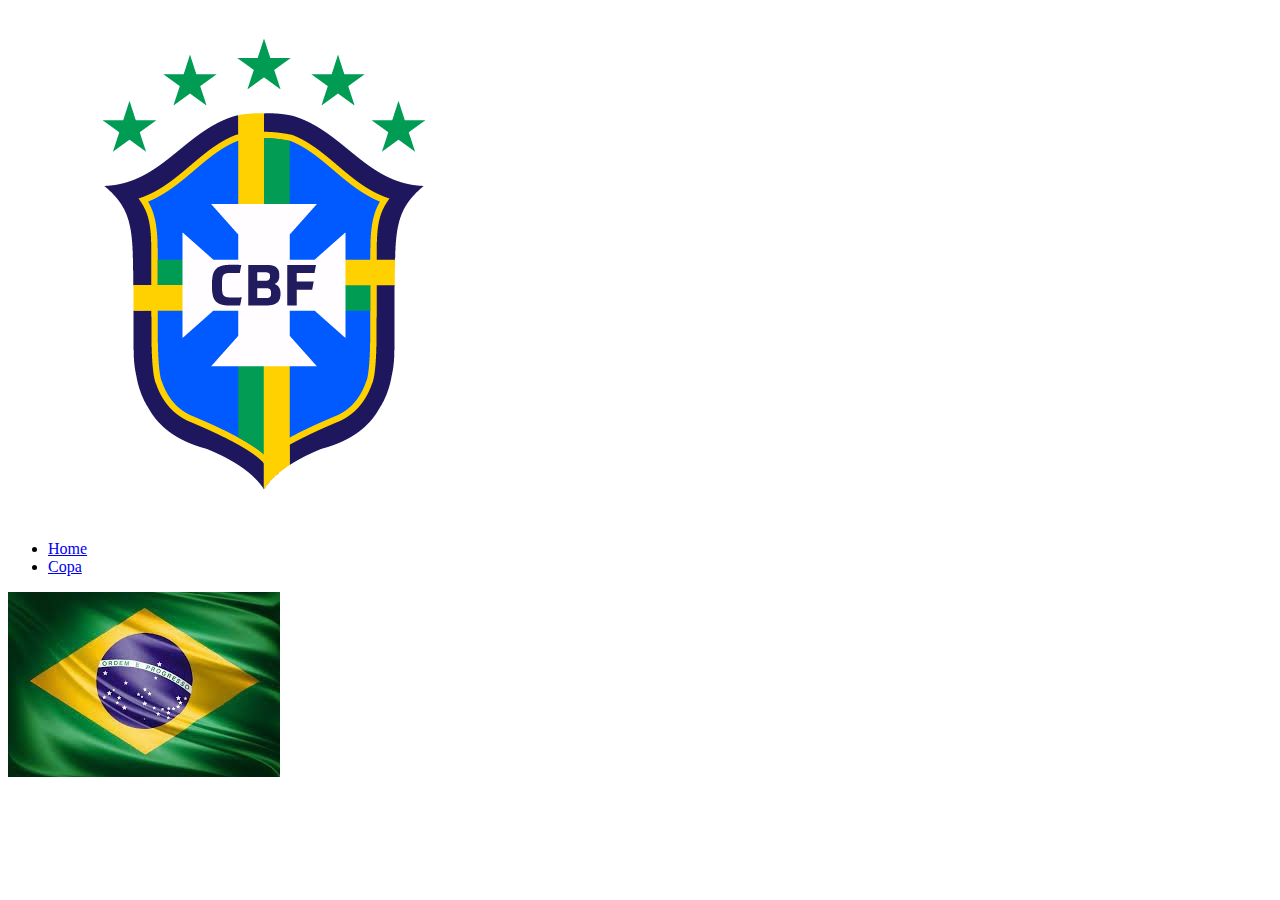
==== index.html @ fd8473db "Add files via upload" ====
<!DOCTYPE html>
<html lang="pt-BR">
<head>
    <meta charset="UTF-8">
    <title>Brasil</title>
    <link rel="stylesheet" href="estilos/style.css">
    <link rel="icon" type="image/png" href="imagens/icone.png">
</head>
<body>
    <header>
        <div class="caixa">
            <img id="banner" src="imagens/banner.png" alt="Imagem Brasâo Alemâo">
            <nav>
                <ul>
                    <li><a href="index.html">Home</a></li>
                    <li><a href="copa.html">Copa</a></li>
                </ul>
            </nav>
        </div>
    </header>
    <main>
        <img id="bandeira" src="imagens/bandeira.jpeg" alt="Bandeira Da Alemanha">
    </main>
</body>
</html>
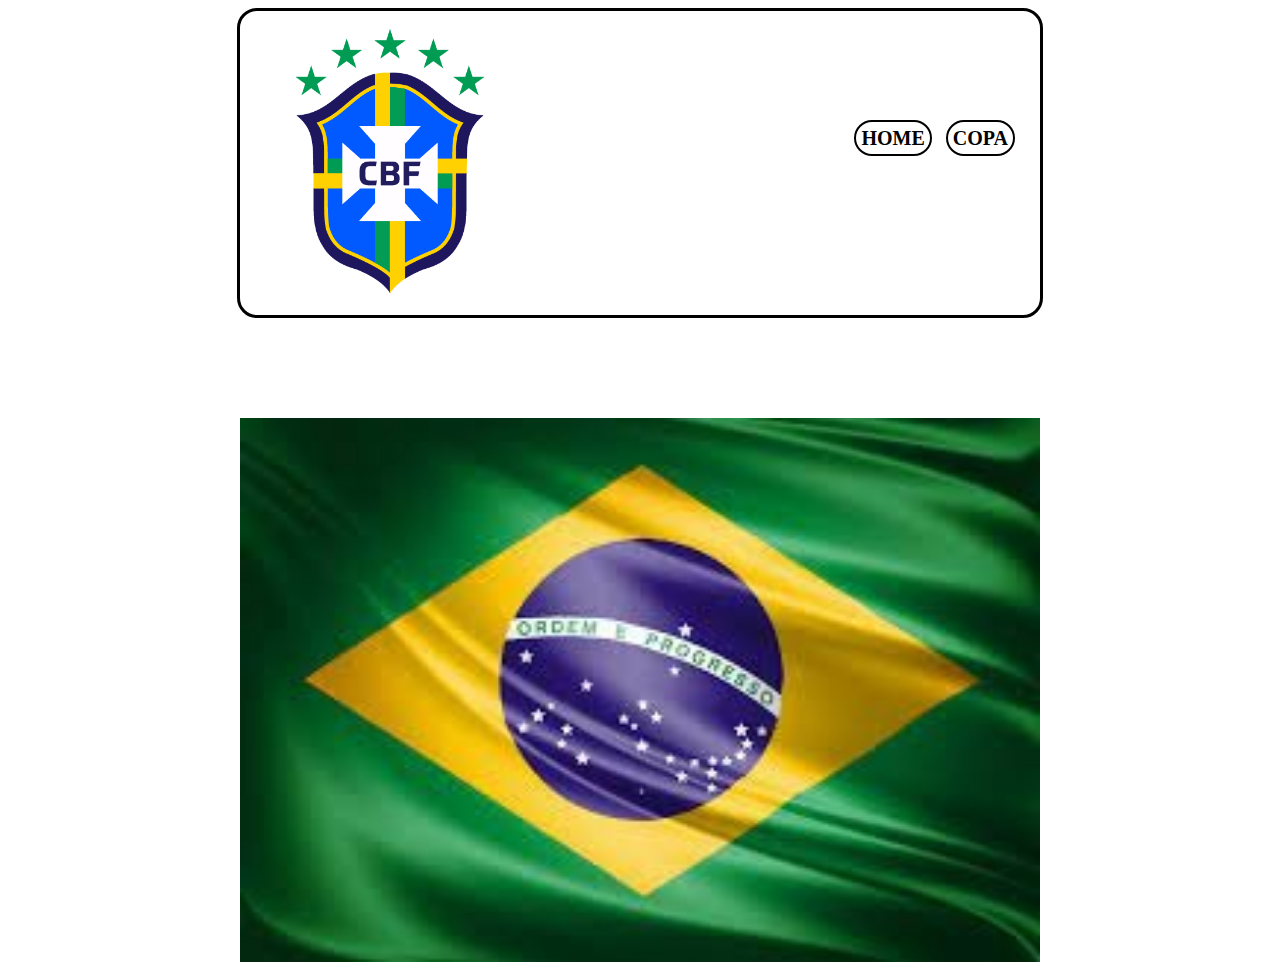
==== commit ec4fe85f: "Update index.html" ====
--- a/index.html
+++ b/index.html
@@ -2,8 +2,8 @@
 <html lang="pt-BR">
 <head>
     <meta charset="UTF-8">
-    <title>Brasil</title>
-    <link rel="stylesheet" href="estilos/style.css">
+    <title>Alemanha</title>
+    <link rel="stylesheet" href="style.css">
     <link rel="icon" type="image/png" href="imagens/icone.png">
 </head>
 <body>
@@ -22,4 +22,4 @@
         <img id="bandeira" src="imagens/bandeira.jpeg" alt="Bandeira Da Alemanha">
     </main>
 </body>
-</html>+</html>
--- a/style.css
+++ b/style.css
@@ -0,0 +1,62 @@
+header {
+    width: 980px;
+    margin: auto;
+}
+
+.caixa {
+    width: 800px;
+    margin: auto;
+    position: relative;
+    border: 3px solid black;
+    border-radius: 20px;
+}
+
+#banner {
+    width: 300px;
+}
+
+nav {
+    display: inline-block;
+    position: absolute;
+    top: 100px;
+    right: 20px;
+}
+
+
+nav ul li {
+    display: inline;
+    padding: 5px;
+}
+
+nav ul li a {
+    text-decoration: none;
+    font-size: 20px;
+    color: black;
+    border: 2px solid black;
+    padding: 5px;
+    border-radius: 20px;
+    font-weight: bold;
+    text-transform: uppercase;
+}
+
+nav ul li a:hover {
+    transition: 0.5s;
+    text-decoration: underline;
+    font-size: 20px;
+    color: black;
+    border: 2px solid black;
+    padding: 5px;
+    border-radius: 3px;
+    font-weight: bold;
+    text-transform: uppercase;
+}
+
+main {
+    width: 800px;
+    margin: auto;
+}
+
+#bandeira {
+    width: 100%;
+    margin-top: 100px;
+}